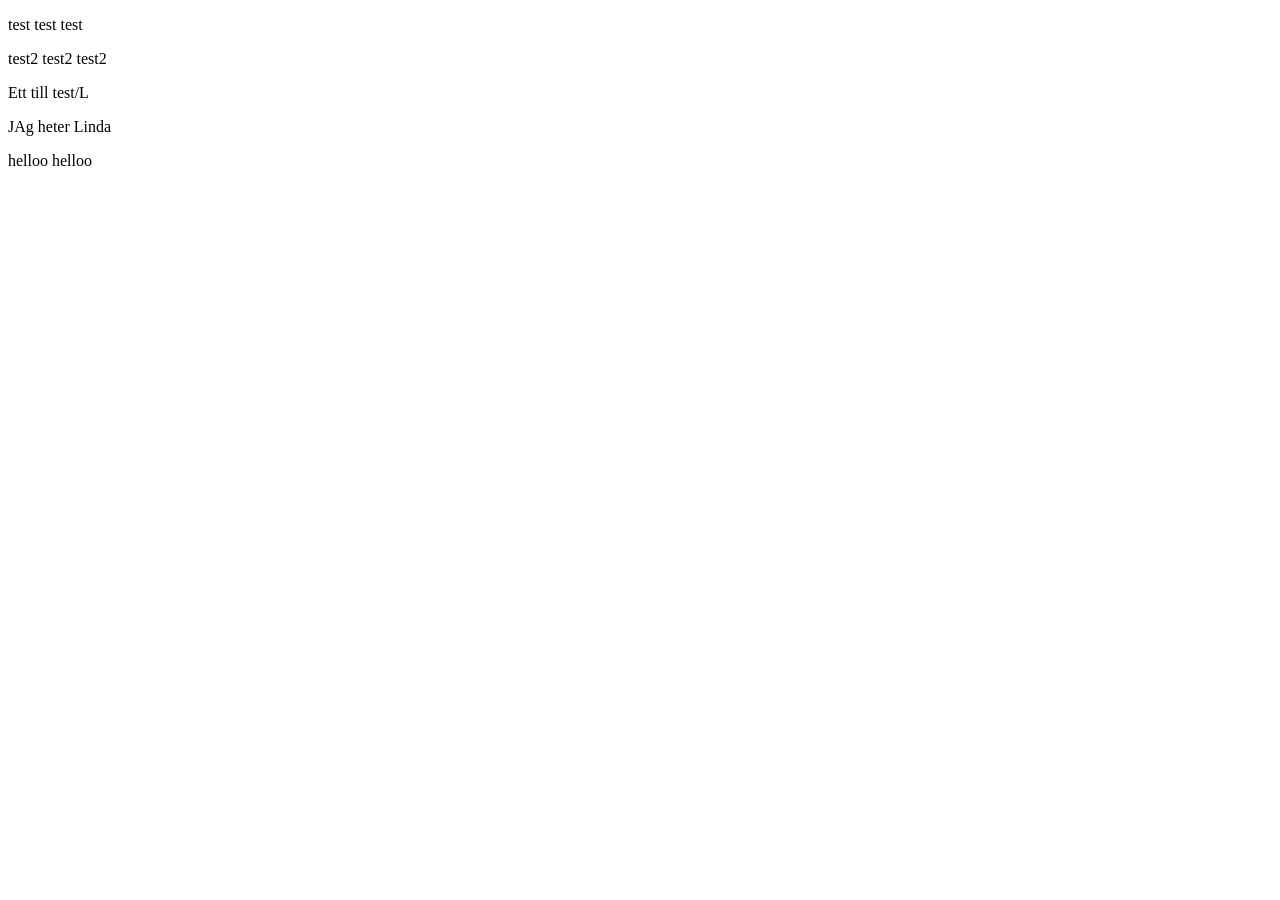
==== index.html @ 6fc486d7 "Merge branch 'Test2' of https://github.com/Nissem01/Projektarbete into Test2" ====
<!DOCTYPE html>
<html lang="en">
<head>
    <meta charset="UTF-8">
    <meta name="viewport" content="width=device-width, initial-scale=1.0">
    <title>Document</title>
</head>
<body>                                                                                                                                                                                                              
    <p>test test test</p>
    <p>test2 test2 test2</p>

    <p>Ett till test/L</p>

    <p>JAg heter Linda</p>
    

    <p>helloo helloo</p>
</body>
</html>
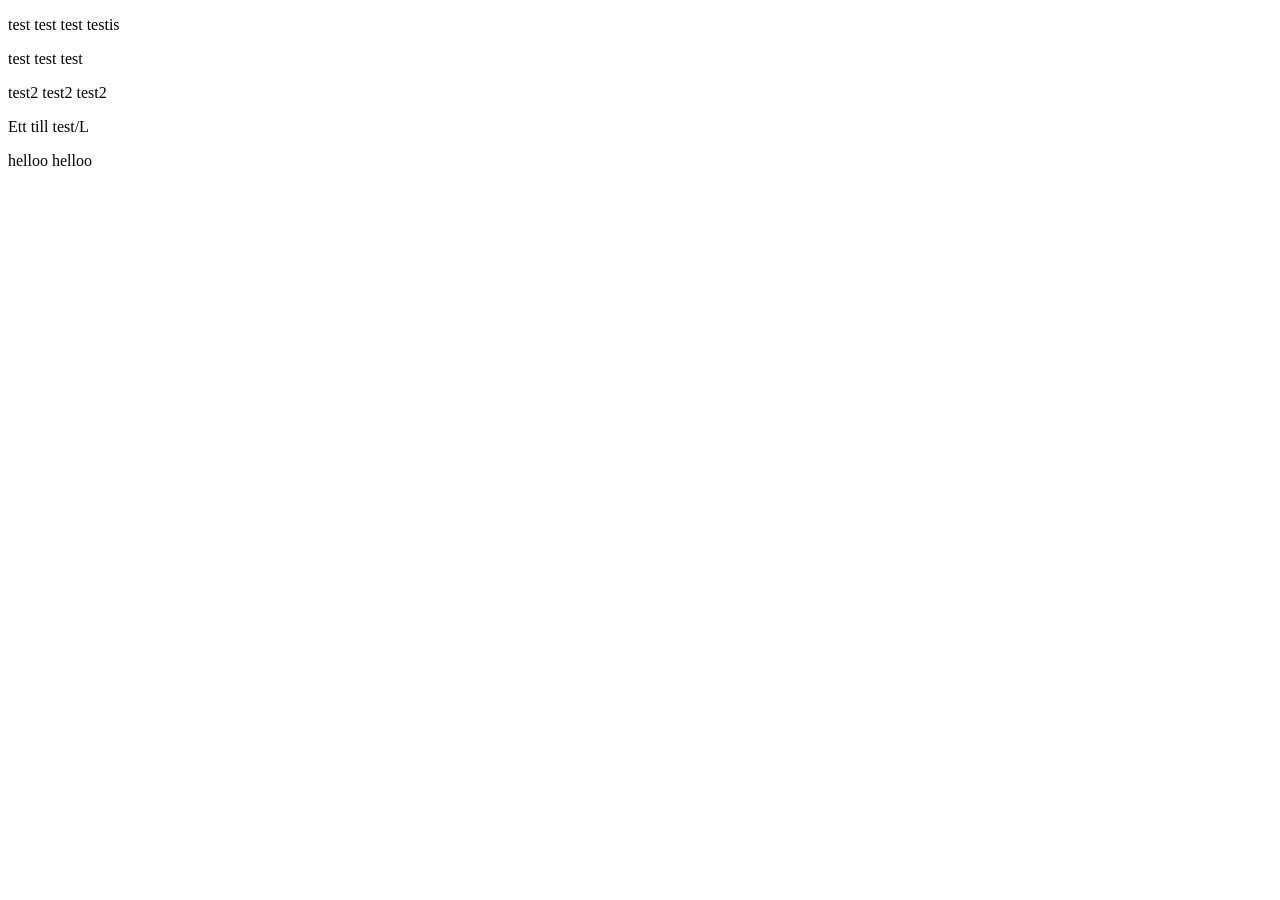
==== commit 698a6e4e: "Merge pull request #2 from Nissem01/pelle hejehjehej" ====
--- a/index.html
+++ b/index.html
@@ -6,14 +6,12 @@
     <title>Document</title>
 </head>
 <body>                                                                                                                                                                                                              
+    <p>test test test testis</p>
     <p>test test test</p>
     <p>test2 test2 test2</p>
 
     <p>Ett till test/L</p>
 
-    <p>JAg heter Linda</p>
-    
-
     <p>helloo helloo</p>
 </body>
 </html>
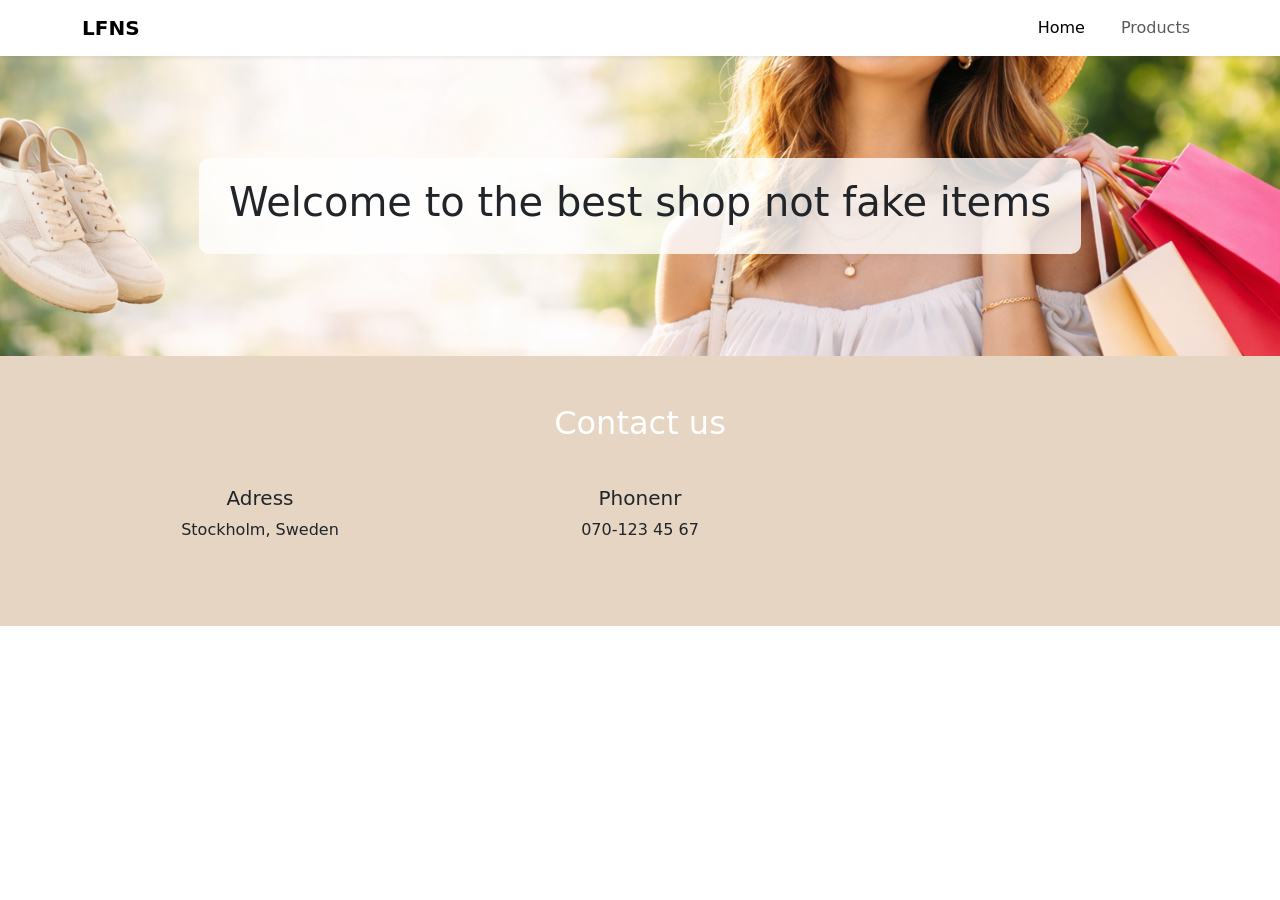
==== commit f85122bd: "Fixade så att fetch scriptet faktiskt anropades. Tog bort onödig div i nav baren. Väldigt basic disp" ====
--- a/index.html
+++ b/index.html
@@ -1,17 +1,77 @@
 <!DOCTYPE html>
 <html lang="en">
+    
 <head>
     <meta charset="UTF-8">
     <meta name="viewport" content="width=device-width, initial-scale=1.0">
-    <title>Document</title>
+    <title>Bästa gruppen, bästa webbdsidan</title>
+
+<link href="https://cdn.jsdelivr.net/npm/bootstrap@5.3.0/dist/css/bootstrap.min.css" rel="stylesheet">
+<link href="style.css" rel = "stylesheet">
+
 </head>
-<body>                                                                                                                                                                                                              
-    <p>test test test testis</p>
-    <p>test test test</p>
-    <p>test2 test2 test2</p>
 
-    <p>Ett till test/L</p>
+<body>        
+    <nav class="navbar navbar-expand-lg bg-white shadow-sm">
+        <div class="container">
+            <a class="navbar-brand fw-bold" href="#">LFNS</a>
+    
+            <button class="navbar-toggler" type="button" data-bs-toggle="collapse" data-bs-target="#navbarNav">
+                <span class="navbar-toggler-icon"></span>
+            </button>
+            <div class="collapse navbar-collapse justify-content-end" id="navbarNav">
+                <ul class="navbar-nav">
+    
+                    <li class="nav-item">
+                        <a class="nav-link active" href="index.html">Home</a>
+                    </li>
+                    <li class="nav-item>">
+                        <a class="nav-link" href="products.html">Products</a>
+                    </li>
+                </ul>
+            </div>
+        </div>
+    </nav>
 
-    <p>helloo helloo</p>
+
+<!--===HEADER===-->
+<header class="hero">
+    <div class="hero-box text-center">
+        <h1>Welcome to the best shop not fake items</h1>
+    </div>
+</header>
+
+<!-- <h1>Lorem ipsum dolor, sit amet consectetur adipisicing elit. Commodi aspernatur quam, esse voluptatum assumenda reprehenderit repudiandae at tempore vitae quibusdam!</h1>
+            <h2>Lorem ipsum dolor sit amet consectetur adipisicing elit. Illum, iusto fugiat? Pariatur alias iure, ipsum accusamus minus, ullam sequi voluptatum facilis delectus ab, sunt suscipit nemo. Magni earum ipsam alias aut nisi at, veritatis officia quam vitae ducimus nihil velit corporis cum totam ratione magnam exercitationem rem dolores, quod eligendi. Soluta culpa non cupiditate numquam maxime, repellat commodi amet labore ipsam eum tenetur minima quas sit quaerat iusto. Ullam ipsam quod quasi dolorem repellat sit vero laboriosam magnam corporis earum error mollitia accusantium adipisci optio eaque, quidem deserunt facere nihil numquam fuga illo distinctio minima voluptate quam. Incidunt, blanditiis ad?</h2> -->
+
+<!-- ===FOOTER=== -->
+
+            <footer class="footer py-5 text-center">
+                <h2 class="mb-4 text-white">Contact us</h2>
+                <div class="container">
+                    <div class="row g-4">
+
+                        <div class="col-md-4">
+                            <div class="footer-card">
+                                <h5>Adress</h5>
+                                <p>Stockholm, Sweden</p>
+                         </div>
+                        </div>
+
+                          <div class="col-md-4">
+                            <div class="footer-card">
+                                <h5>Phonenr</h5>
+                                <p>070-123 45 67</p>
+                         </div>
+                        </div>
+
+                    </div>
+
+                </div>
+
+            </footer>
+
+
+<script src="https://cdn.jsdelivr.net/npm/bootstrap@5.3.3/dist/js/bootstrap.bundle.min.js"></script>
 </body>
 </html>
--- a/style.css
+++ b/style.css
@@ -0,0 +1,44 @@
+html, body{
+    height: 100%;
+}
+
+body {
+    display: flex;
+    flex-direction: column;
+    /*background: linear-gradient(to right, royalblue, indigo )*/
+}
+
+.nav-link{
+    margin-left: 20px;
+    font-weight: 500;
+}
+
+.nav-link:hover{
+    color:#c8a97e;
+}
+
+.hero {
+    height: 300px;
+    background-image: url("images/hero.png");
+    background-size: cover;
+    background-position: center;
+    display: flex; 
+    align-items: center;
+    justify-content: center;
+}
+
+.hero-box{
+    background: rgb(255, 255, 255, 0.8); 
+    padding: 20px 30px; 
+    border-radius: 10px;
+}
+
+.footer{
+    background: #e6d5c3;
+}
+
+.footer-card{
+    background: (255, 255, 255, 0.8);
+    padding: 20px;
+    border-radius: 10px;
+}
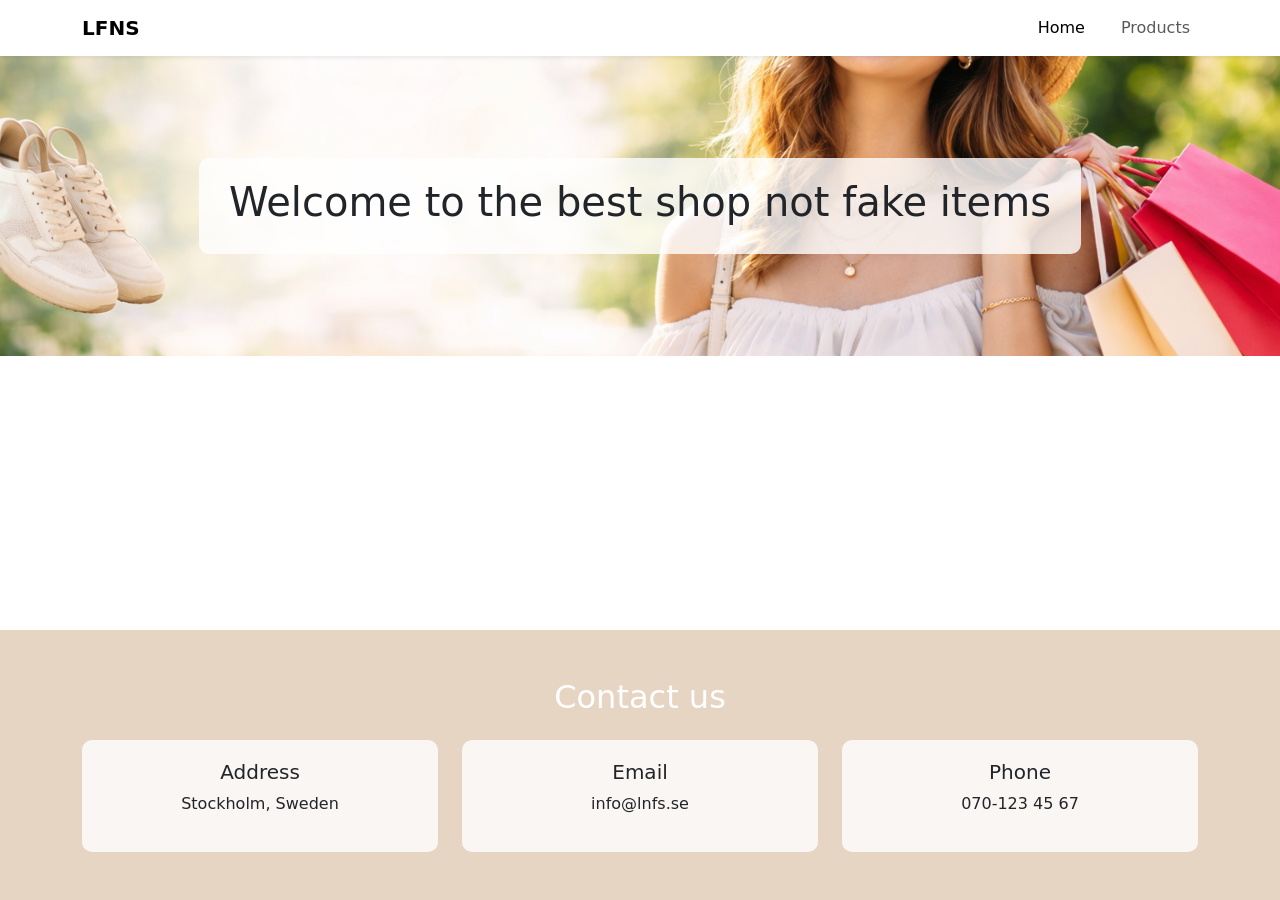
==== commit 8afe2f4d: "Added buttons and categories" ====
--- a/index.html
+++ b/index.html
@@ -14,7 +14,7 @@
 <body>        
     <nav class="navbar navbar-expand-lg bg-white shadow-sm">
         <div class="container">
-            <a class="navbar-brand fw-bold" href="#">LFNS</a>
+            <a class="navbar-brand fw-bold" href="index.html">LFNS</a>
     
             <button class="navbar-toggler" type="button" data-bs-toggle="collapse" data-bs-target="#navbarNav">
                 <span class="navbar-toggler-icon"></span>
@@ -25,7 +25,7 @@
                     <li class="nav-item">
                         <a class="nav-link active" href="index.html">Home</a>
                     </li>
-                    <li class="nav-item>">
+                    <li class="nav-item">
                         <a class="nav-link" href="products.html">Products</a>
                     </li>
                 </ul>
@@ -33,6 +33,7 @@
         </div>
     </nav>
 
+<main>
 
 <!--===HEADER===-->
 <header class="hero">
@@ -40,6 +41,12 @@
         <h1>Welcome to the best shop not fake items</h1>
     </div>
 </header>
+
+<div class="container my-5">
+    <div id="categories" class="row g-4"></div>
+    </div>
+
+</main>
 
 <!-- <h1>Lorem ipsum dolor, sit amet consectetur adipisicing elit. Commodi aspernatur quam, esse voluptatum assumenda reprehenderit repudiandae at tempore vitae quibusdam!</h1>
             <h2>Lorem ipsum dolor sit amet consectetur adipisicing elit. Illum, iusto fugiat? Pariatur alias iure, ipsum accusamus minus, ullam sequi voluptatum facilis delectus ab, sunt suscipit nemo. Magni earum ipsam alias aut nisi at, veritatis officia quam vitae ducimus nihil velit corporis cum totam ratione magnam exercitationem rem dolores, quod eligendi. Soluta culpa non cupiditate numquam maxime, repellat commodi amet labore ipsam eum tenetur minima quas sit quaerat iusto. Ullam ipsam quod quasi dolorem repellat sit vero laboriosam magnam corporis earum error mollitia accusantium adipisci optio eaque, quidem deserunt facere nihil numquam fuga illo distinctio minima voluptate quam. Incidunt, blanditiis ad?</h2> -->
@@ -53,25 +60,31 @@
 
                         <div class="col-md-4">
                             <div class="footer-card">
-                                <h5>Adress</h5>
+                                <h5>Address</h5>
                                 <p>Stockholm, Sweden</p>
                          </div>
                         </div>
 
                           <div class="col-md-4">
                             <div class="footer-card">
-                                <h5>Phonenr</h5>
+                                <h5>Email</h5>
+                                <p>info@lnfs.se</p>
+                         </div>
+                        </div>
+
+                          <div class="col-md-4">
+                            <div class="footer-card">
+                                <h5>Phone</h5>
                                 <p>070-123 45 67</p>
                          </div>
                         </div>
-
                     </div>
 
                 </div>
 
             </footer>
 
-
+<script src="categories.js"></script>
 <script src="https://cdn.jsdelivr.net/npm/bootstrap@5.3.3/dist/js/bootstrap.bundle.min.js"></script>
 </body>
 </html>
--- a/style.css
+++ b/style.css
@@ -1,5 +1,9 @@
 html, body{
     height: 100%;
+}
+
+main{
+    flex: 1; 
 }
 
 body {
@@ -38,7 +42,7 @@
 }
 
 .footer-card{
-    background: (255, 255, 255, 0.8);
+    background: rgba(255,255,255,0.8);
     padding: 20px;
     border-radius: 10px;
-}+}
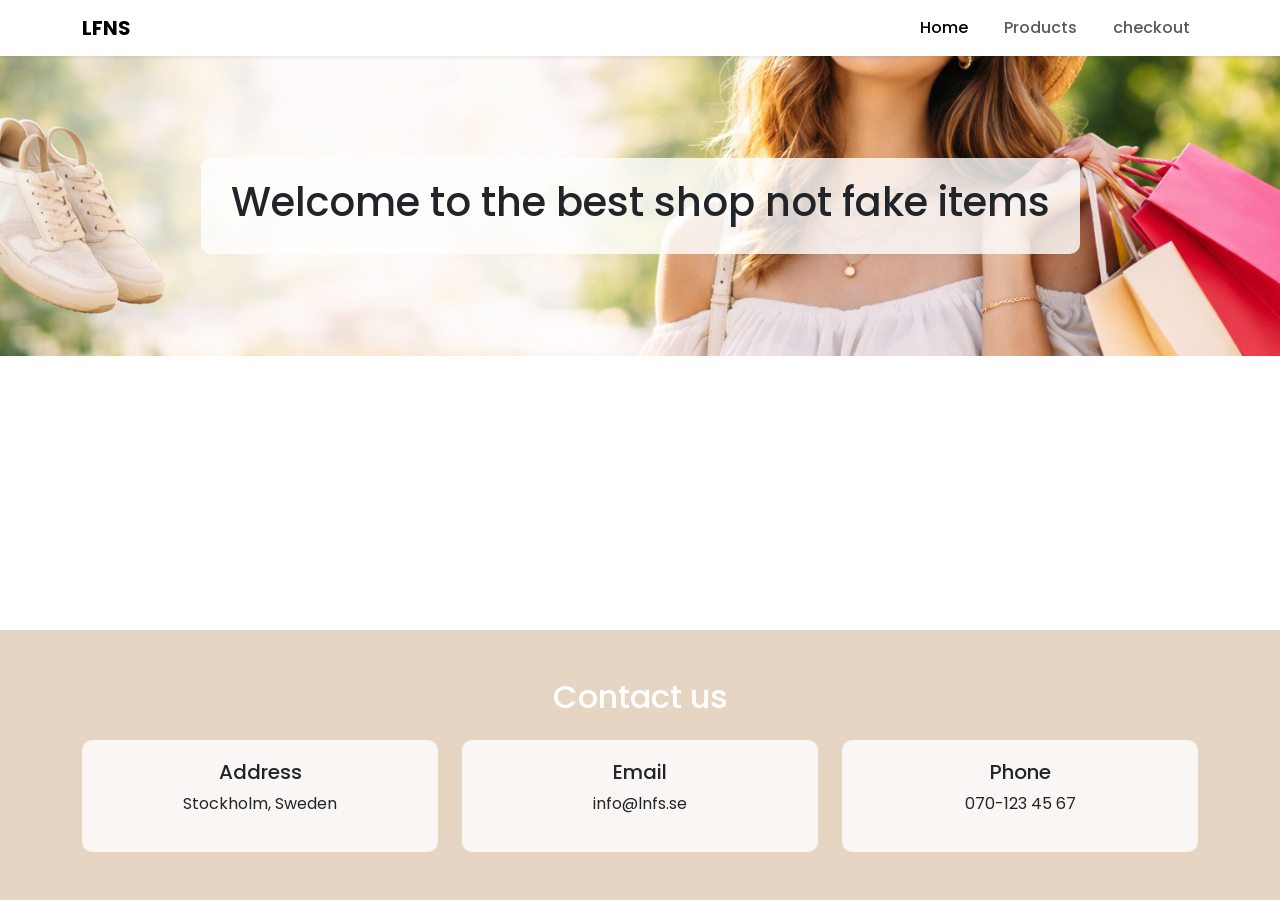
==== commit 27a6bc09: "Fixade kategorier och checkout funktionalitet." ====
--- a/index.html
+++ b/index.html
@@ -4,9 +4,10 @@
 <head>
     <meta charset="UTF-8">
     <meta name="viewport" content="width=device-width, initial-scale=1.0">
-    <title>Bästa gruppen, bästa webbdsidan</title>
+    <title>LNFS Webshop</title>
 
 <link href="https://cdn.jsdelivr.net/npm/bootstrap@5.3.0/dist/css/bootstrap.min.css" rel="stylesheet">
+<link href="https://fonts.googleapis.com/css2?family=Poppins&display=swap" rel="stylesheet">
 <link href="style.css" rel = "stylesheet">
 
 </head>
@@ -27,6 +28,9 @@
                     </li>
                     <li class="nav-item">
                         <a class="nav-link" href="products.html">Products</a>
+                    </li>
+                    <li class="nav-item">
+                        <a class="nav-link" href="checkout.html">checkout</a>
                     </li>
                 </ul>
             </div>
--- a/style.css
+++ b/style.css
@@ -10,6 +10,7 @@
     display: flex;
     flex-direction: column;
     /*background: linear-gradient(to right, royalblue, indigo )*/
+    font-family: 'Poppins', sans-serif;
 }
 
 .nav-link{
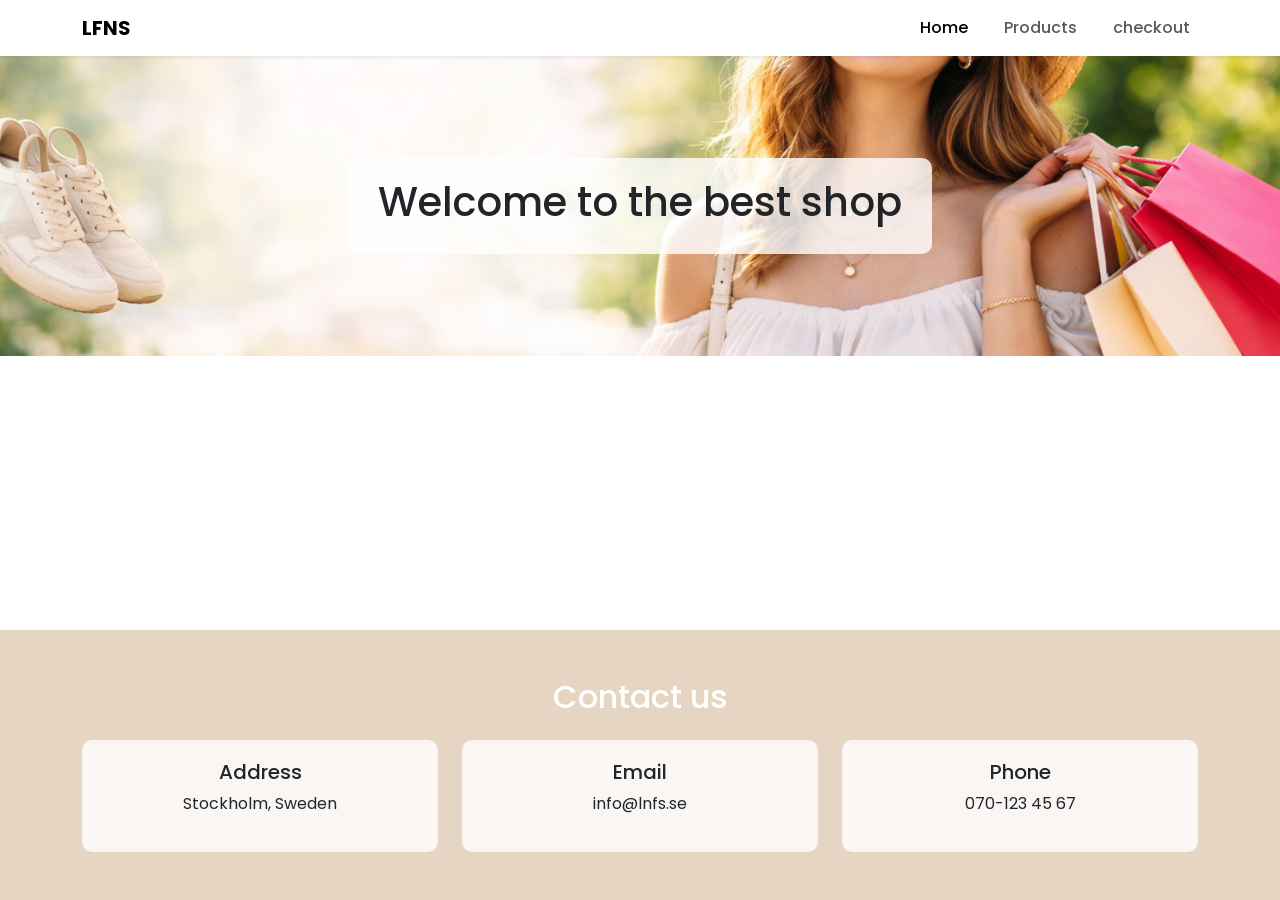
==== commit 39a21495: "Typ klar med valideringen. behöver lite mer fix med utseendet Co-authored-by: walterfilip" ====
--- a/index.html
+++ b/index.html
@@ -42,7 +42,7 @@
 <!--===HEADER===-->
 <header class="hero">
     <div class="hero-box text-center">
-        <h1>Welcome to the best shop not fake items</h1>
+        <h1>Welcome to the best shop</h1>
     </div>
 </header>
 
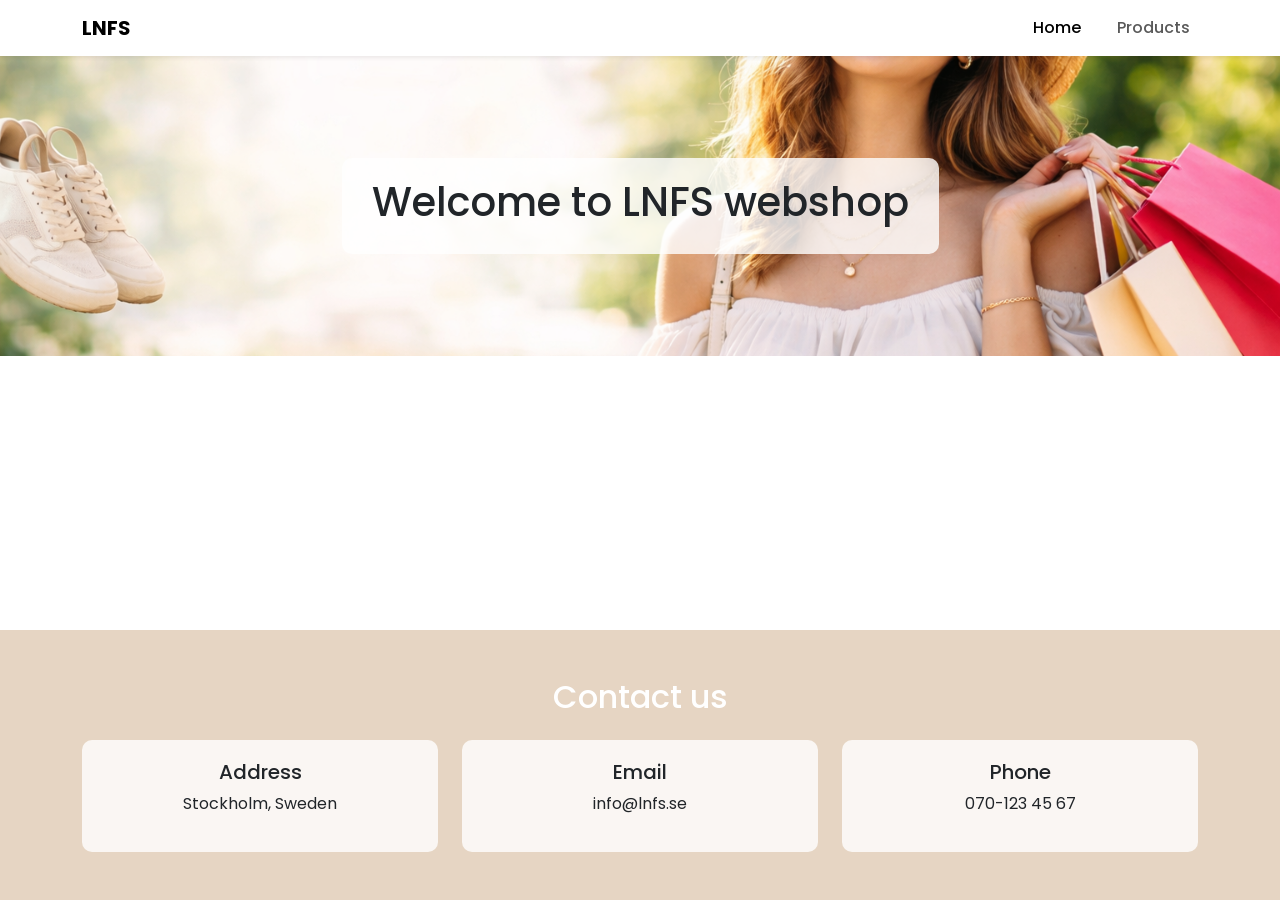
==== commit 1481426e: "minor formating Co-authored-by: lstina, Nissem01, walterfilip" ====
--- a/index.html
+++ b/index.html
@@ -1,94 +1,78 @@
-<!DOCTYPE html>
+<!doctype html>
 <html lang="en">
-    
+
 <head>
-    <meta charset="UTF-8">
-    <meta name="viewport" content="width=device-width, initial-scale=1.0">
+    <meta charset="UTF-8" />
+    <meta name="viewport" content="width=device-width, initial-scale=1.0" />
     <title>LNFS Webshop</title>
 
-<link href="https://cdn.jsdelivr.net/npm/bootstrap@5.3.0/dist/css/bootstrap.min.css" rel="stylesheet">
-<link href="https://fonts.googleapis.com/css2?family=Poppins&display=swap" rel="stylesheet">
-<link href="style.css" rel = "stylesheet">
-
+    <link href="https://cdn.jsdelivr.net/npm/bootstrap@5.3.0/dist/css/bootstrap.min.css" rel="stylesheet" />
+    <link href="https://fonts.googleapis.com/css2?family=Poppins&display=swap" rel="stylesheet" />
+    <link href="style.css" rel="stylesheet" />
 </head>
 
-<body>        
+<body>
     <nav class="navbar navbar-expand-lg bg-white shadow-sm">
         <div class="container">
-            <a class="navbar-brand fw-bold" href="index.html">LFNS</a>
-    
+            <a class="navbar-brand fw-bold" href="index.html">LNFS</a>
             <button class="navbar-toggler" type="button" data-bs-toggle="collapse" data-bs-target="#navbarNav">
                 <span class="navbar-toggler-icon"></span>
             </button>
             <div class="collapse navbar-collapse justify-content-end" id="navbarNav">
                 <ul class="navbar-nav">
-    
                     <li class="nav-item">
                         <a class="nav-link active" href="index.html">Home</a>
                     </li>
                     <li class="nav-item">
                         <a class="nav-link" href="products.html">Products</a>
                     </li>
-                    <li class="nav-item">
-                        <a class="nav-link" href="checkout.html">checkout</a>
-                    </li>
                 </ul>
             </div>
         </div>
     </nav>
 
-<main>
+    <main>
 
-<!--===HEADER===-->
-<header class="hero">
-    <div class="hero-box text-center">
-        <h1>Welcome to the best shop</h1>
-    </div>
-</header>
+        <!--===HEADER===-->
+        <header class="hero">
+            <div class="hero-box text-center">
+                <h1>Welcome to LNFS webshop</h1>
+            </div>
+        </header>
+        <div class="container my-5">
+            <div id="categories" class="row g-4"></div>
+        </div>
+    </main>
 
-<div class="container my-5">
-    <div id="categories" class="row g-4"></div>
-    </div>
+    <!-- ===FOOTER=== -->
+    <footer class="footer py-5 text-center">
+        <h2 class="mb-4 text-white">Contact us</h2>
+        <div class="container">
+            <div class="row g-4">
+                <div class="col-md-4">
+                    <div class="footer-card">
+                        <h5>Address</h5>
+                        <p>Stockholm, Sweden</p>
+                    </div>
+                </div>
+                <div class="col-md-4">
+                    <div class="footer-card">
+                        <h5>Email</h5>
+                        <p>info@lnfs.se</p>
+                    </div>
+                </div>
+                <div class="col-md-4">
+                    <div class="footer-card">
+                        <h5>Phone</h5>
+                        <p>070-123 45 67</p>
+                    </div>
+                </div>
+            </div>
+        </div>
+    </footer>
 
-</main>
+    <script src="categories.js"></script>
+    <script src="https://cdn.jsdelivr.net/npm/bootstrap@5.3.3/dist/js/bootstrap.bundle.min.js"></script>
+</body>
 
-<!-- <h1>Lorem ipsum dolor, sit amet consectetur adipisicing elit. Commodi aspernatur quam, esse voluptatum assumenda reprehenderit repudiandae at tempore vitae quibusdam!</h1>
-            <h2>Lorem ipsum dolor sit amet consectetur adipisicing elit. Illum, iusto fugiat? Pariatur alias iure, ipsum accusamus minus, ullam sequi voluptatum facilis delectus ab, sunt suscipit nemo. Magni earum ipsam alias aut nisi at, veritatis officia quam vitae ducimus nihil velit corporis cum totam ratione magnam exercitationem rem dolores, quod eligendi. Soluta culpa non cupiditate numquam maxime, repellat commodi amet labore ipsam eum tenetur minima quas sit quaerat iusto. Ullam ipsam quod quasi dolorem repellat sit vero laboriosam magnam corporis earum error mollitia accusantium adipisci optio eaque, quidem deserunt facere nihil numquam fuga illo distinctio minima voluptate quam. Incidunt, blanditiis ad?</h2> -->
-
-<!-- ===FOOTER=== -->
-
-            <footer class="footer py-5 text-center">
-                <h2 class="mb-4 text-white">Contact us</h2>
-                <div class="container">
-                    <div class="row g-4">
-
-                        <div class="col-md-4">
-                            <div class="footer-card">
-                                <h5>Address</h5>
-                                <p>Stockholm, Sweden</p>
-                         </div>
-                        </div>
-
-                          <div class="col-md-4">
-                            <div class="footer-card">
-                                <h5>Email</h5>
-                                <p>info@lnfs.se</p>
-                         </div>
-                        </div>
-
-                          <div class="col-md-4">
-                            <div class="footer-card">
-                                <h5>Phone</h5>
-                                <p>070-123 45 67</p>
-                         </div>
-                        </div>
-                    </div>
-
-                </div>
-
-            </footer>
-
-<script src="categories.js"></script>
-<script src="https://cdn.jsdelivr.net/npm/bootstrap@5.3.3/dist/js/bootstrap.bundle.min.js"></script>
-</body>
 </html>
--- a/style.css
+++ b/style.css
@@ -1,25 +1,25 @@
-html, body{
+html,
+body {
     height: 100%;
 }
 
-main{
-    flex: 1; 
+main {
+    flex: 1;
 }
 
 body {
     display: flex;
     flex-direction: column;
-    /*background: linear-gradient(to right, royalblue, indigo )*/
     font-family: 'Poppins', sans-serif;
 }
 
-.nav-link{
+.nav-link {
     margin-left: 20px;
     font-weight: 500;
 }
 
-.nav-link:hover{
-    color:#c8a97e;
+.nav-link:hover {
+    color: #c8a97e;
 }
 
 .hero {
@@ -27,23 +27,23 @@
     background-image: url("images/hero.png");
     background-size: cover;
     background-position: center;
-    display: flex; 
+    display: flex;
     align-items: center;
     justify-content: center;
 }
 
-.hero-box{
-    background: rgb(255, 255, 255, 0.8); 
-    padding: 20px 30px; 
+.hero-box {
+    background: rgb(255, 255, 255, 0.8);
+    padding: 20px 30px;
     border-radius: 10px;
 }
 
-.footer{
+.footer {
     background: #e6d5c3;
 }
 
-.footer-card{
-    background: rgba(255,255,255,0.8);
+.footer-card {
+    background: rgba(255, 255, 255, 0.8);
     padding: 20px;
     border-radius: 10px;
-}
+}
